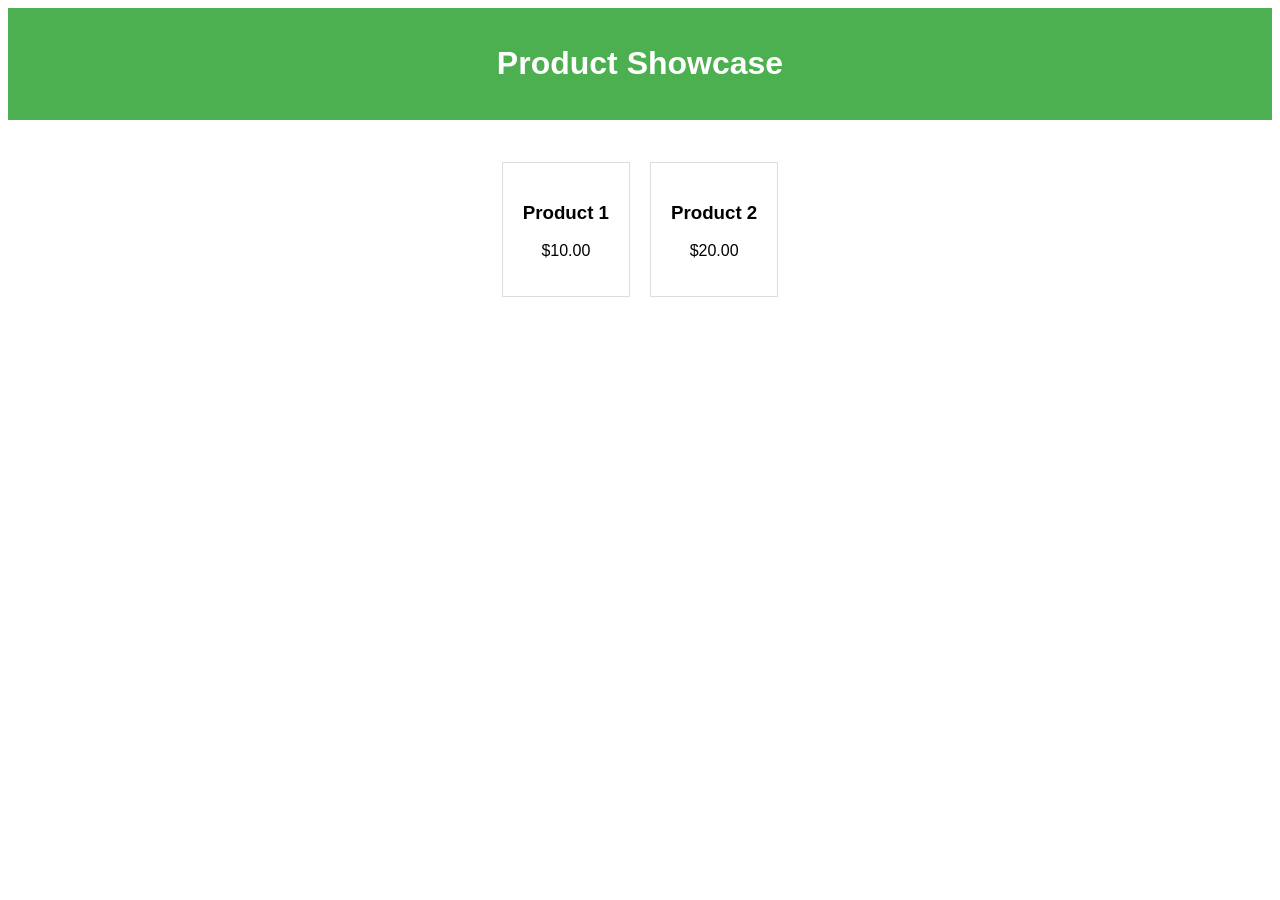
==== index.html @ 48b33cb1 "Rename home.html to index.html" ====
<!DOCTYPE html>
<html>
<head>
    <title>Product Showcase</title>
    <link rel="stylesheet" type="text/css" href="style.css">
</head>
<body>
    <header>
        <h1>Product Showcase</h1>
    </header>
    <section id="product-list">
        <!-- Product items will be listed here -->
    </section>
    <script src="script.js"></script>
</body>
</html>
---- style.css ----
body {
    font-family: Arial, sans-serif;
}

header {
    background-color: #4CAF50;
    color: white;
    text-align: center;
    padding: 1em 0;
}

#product-list {
    display: flex;
    flex-wrap: wrap;
    justify-content: center;
    padding: 2em;
}

.product {
    border: 1px solid #ddd;
    margin: 10px;
    padding: 20px;
    text-align: center;
}
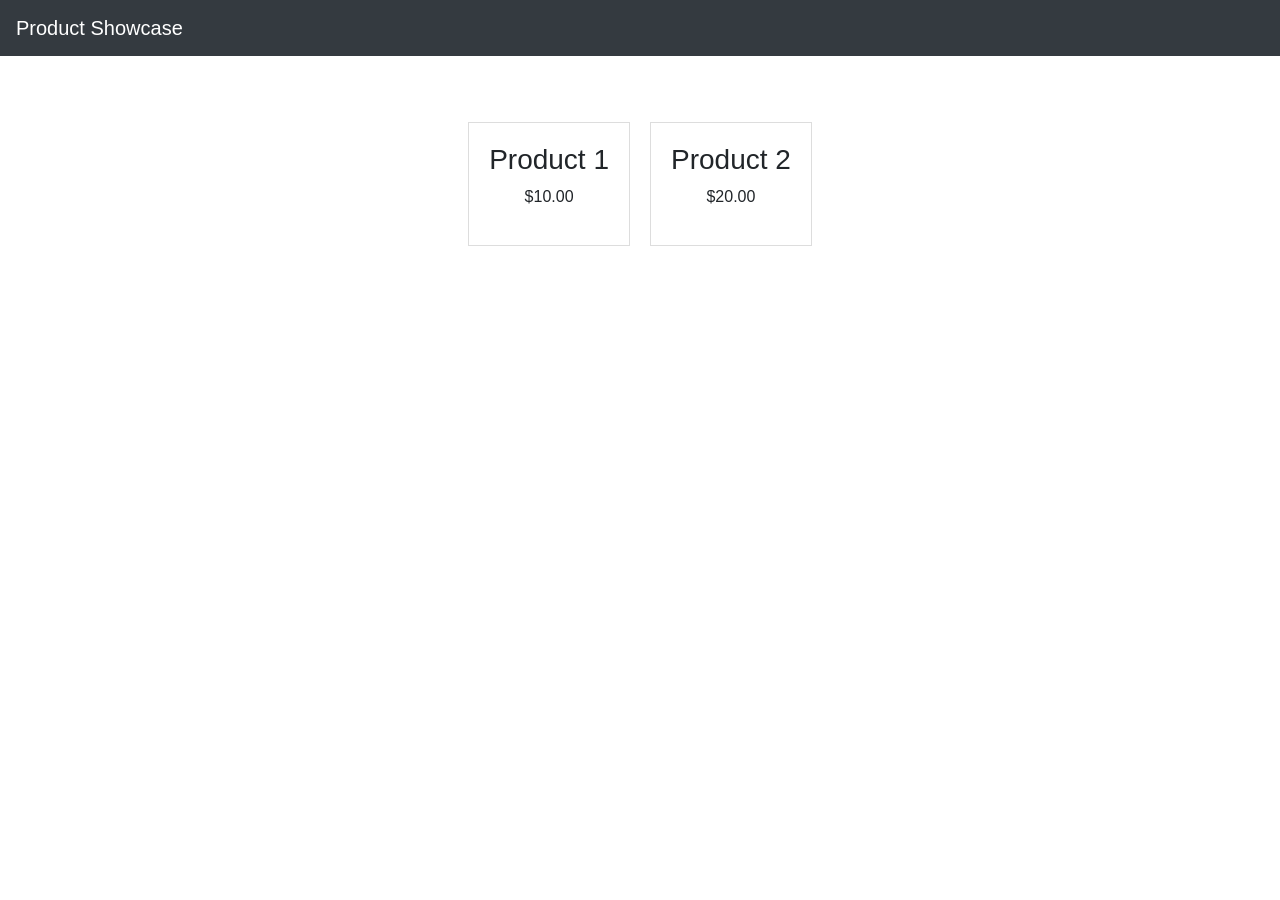
==== commit 87ef6b7e: "Update index.html" ====
--- a/index.html
+++ b/index.html
@@ -2,15 +2,23 @@
 <html>
 <head>
     <title>Product Showcase</title>
+    <link href="https://stackpath.bootstrapcdn.com/bootstrap/4.3.1/css/bootstrap.min.css" rel="stylesheet">
     <link rel="stylesheet" type="text/css" href="style.css">
 </head>
 <body>
-    <header>
-        <h1>Product Showcase</h1>
-    </header>
-    <section id="product-list">
-        <!-- Product items will be listed here -->
-    </section>
+    <nav class="navbar navbar-dark bg-dark">
+        <span class="navbar-brand mb-0 h1">Product Showcase</span>
+    </nav>
+
+    <div class="container mt-4">
+        <div class="row" id="product-list">
+            <!-- Product items will be listed here -->
+        </div>
+    </div>
+
+    <script src="https://code.jquery.com/jquery-3.3.1.slim.min.js"></script>
+    <script src="https://cdnjs.cloudflare.com/ajax/libs/popper.js/1.14.7/umd/popper.min.js"></script>
+    <script src="https://stackpath.bootstrapcdn.com/bootstrap/4.3.1/js/bootstrap.min.js"></script>
     <script src="script.js"></script>
 </body>
 </html>
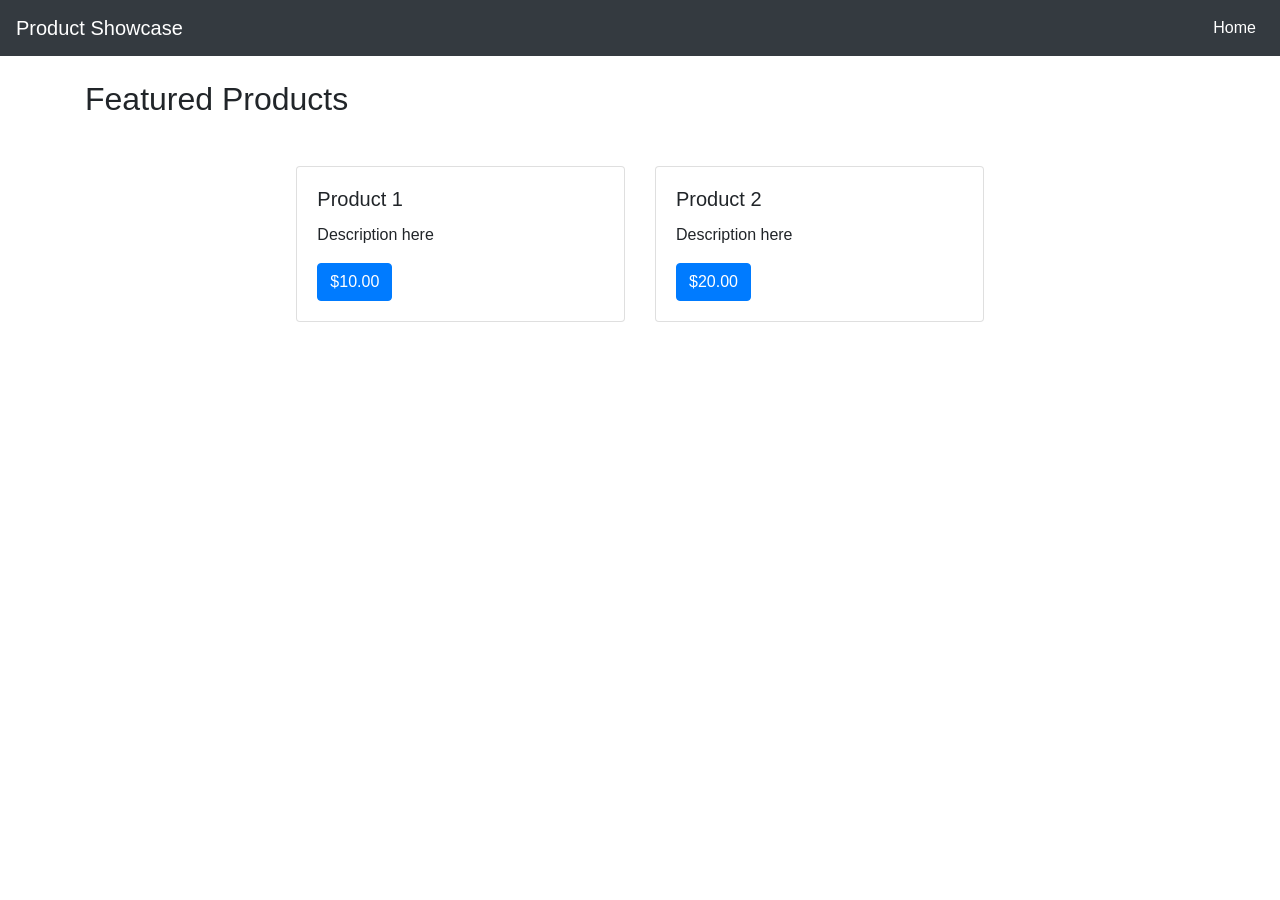
==== commit 58a6eb5d: "Update index.html" ====
--- a/index.html
+++ b/index.html
@@ -6,11 +6,23 @@
     <link rel="stylesheet" type="text/css" href="style.css">
 </head>
 <body>
-    <nav class="navbar navbar-dark bg-dark">
-        <span class="navbar-brand mb-0 h1">Product Showcase</span>
+    <nav class="navbar navbar-expand-lg navbar-dark bg-dark">
+        <a class="navbar-brand" href="#">Product Showcase</a>
+        <button class="navbar-toggler" type="button" data-toggle="collapse" data-target="#navbarNav" aria-controls="navbarNav" aria-expanded="false" aria-label="Toggle navigation">
+            <span class="navbar-toggler-icon"></span>
+        </button>
+        <div class="collapse navbar-collapse" id="navbarNav">
+            <ul class="navbar-nav ml-auto">
+                <li class="nav-item active">
+                    <a class="nav-link" href="#">Home <span class="sr-only">(current)</span></a>
+                </li>
+                <!-- Add more navigation items here if needed -->
+            </ul>
+        </div>
     </nav>
 
     <div class="container mt-4">
+        <h2 class="mb-3">Featured Products</h2>
         <div class="row" id="product-list">
             <!-- Product items will be listed here -->
         </div>
--- a/style.css
+++ b/style.css
@@ -22,3 +22,7 @@
     padding: 20px;
     text-align: center;
 }
+
+.product-card {
+    margin-bottom: 20px;
+}
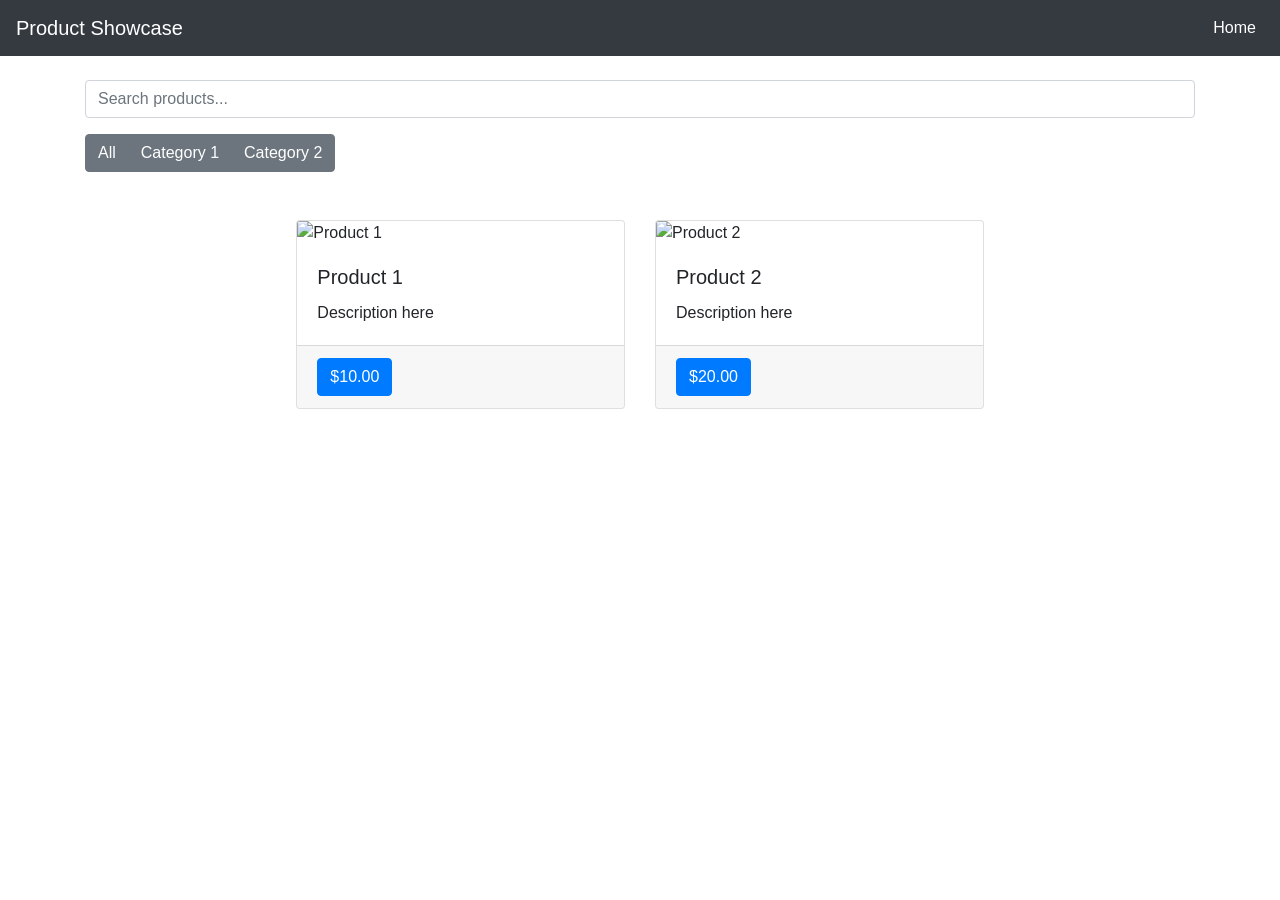
==== commit 779bcb46: "Update index.html" ====
--- a/index.html
+++ b/index.html
@@ -22,7 +22,15 @@
     </nav>
 
     <div class="container mt-4">
-        <h2 class="mb-3">Featured Products</h2>
+        <input class="form-control mb-3" id="search-input" type="text" placeholder="Search products...">
+
+        <div class="btn-group mb-3" role="group">
+            <button type="button" class="btn btn-secondary" onclick="filterCategory('all')">All</button>
+            <button type="button" class="btn btn-secondary" onclick="filterCategory('category1')">Category 1</button>
+            <button type="button" class="btn btn-secondary" onclick="filterCategory('category2')">Category 2</button>
+            <!-- More categories as needed -->
+        </div>
+
         <div class="row" id="product-list">
             <!-- Product items will be listed here -->
         </div>
